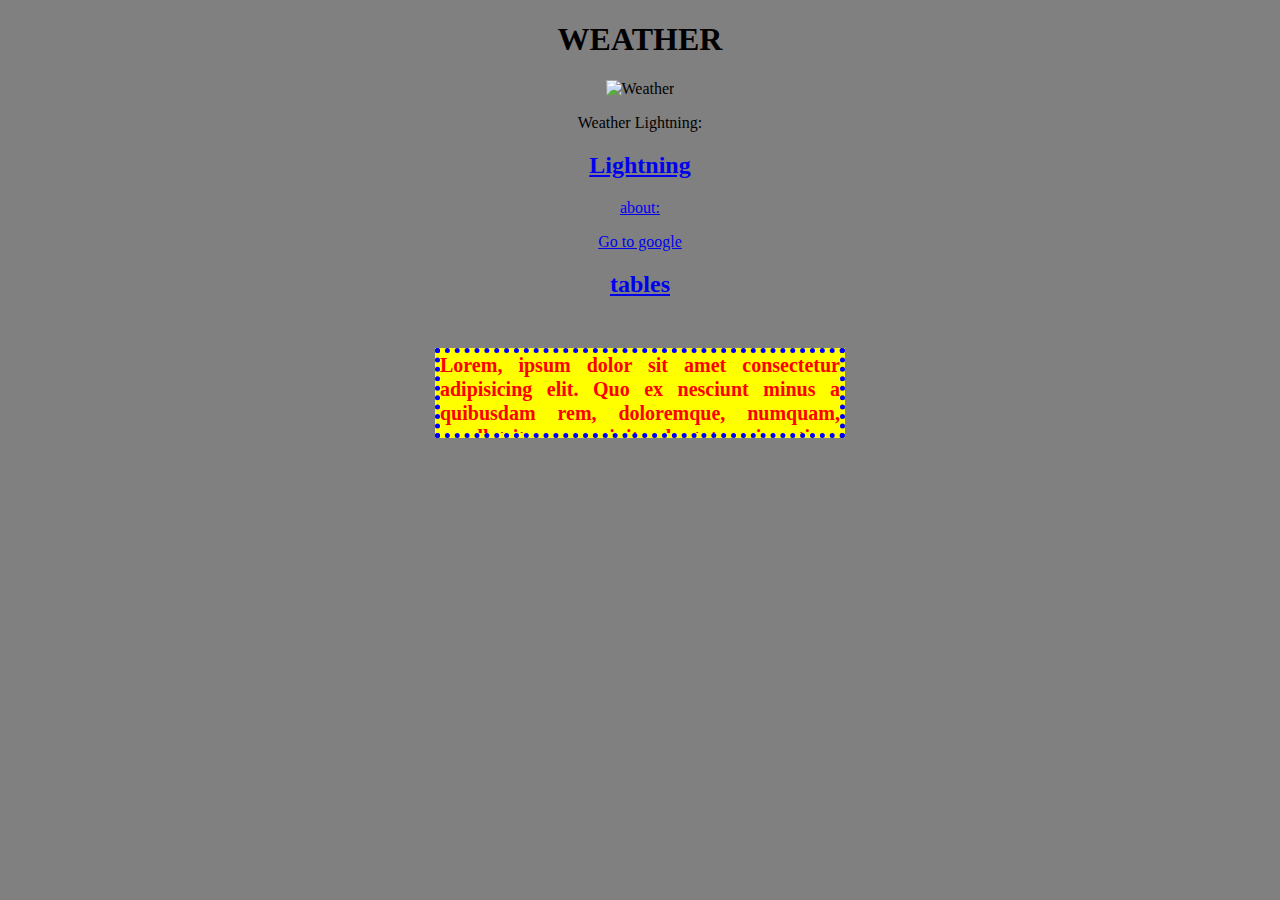
==== Index.html @ 021754e7 "4 commit" ====
<!DOCTYPE html>
<html lang="en">

<head>
  <meta charset="UTF-8">
  <title>WEATHER</title>
  <link rel="stylesheet" href="css/styles.css">
  <style>
    /*
    text
  */
  </style>
</head>
<body>

  <div style="width: 1200px; margin: 0 auto; text-align: center;">
    <h1>WEATHER</h1>
    <img src="imagies/Weather.jpg" width="640" height="360" alt="Weather">

    <p>Weather Lightning:</p>
    <h2><a href="weathers/lightning.html">Lightning</a></h2>

    <p><a href="pages/about.html">about: </a></p>

    <a href="https://google.com" target="blank"> Go to google </a>

    <h2><a href="./pages/table.html">tables</a></h2>
  </div>

<div style="color: red; background: yellow; font-size: 20px; text-align: justify; line-height: 24px;
font-weight: 900; width: 400px; height: 80px; overflow: hidden; border: 5px dotted blue; margin: 50px auto;">
Lorem, ipsum dolor sit amet consectetur adipisicing elit. Quo ex nesciunt minus a quibusdam rem,
doloremque, numquam, repellat itaque suscipit
voluptate quia ratione tenetur tempore? Nemo, facere! Voluptatibus, similique vitae?
<span style="color: blue; font-weight: 400;">consectetur</span>
</div>

</body>

</html>
---- css/styles.css ----
body{
    background: gray;
}
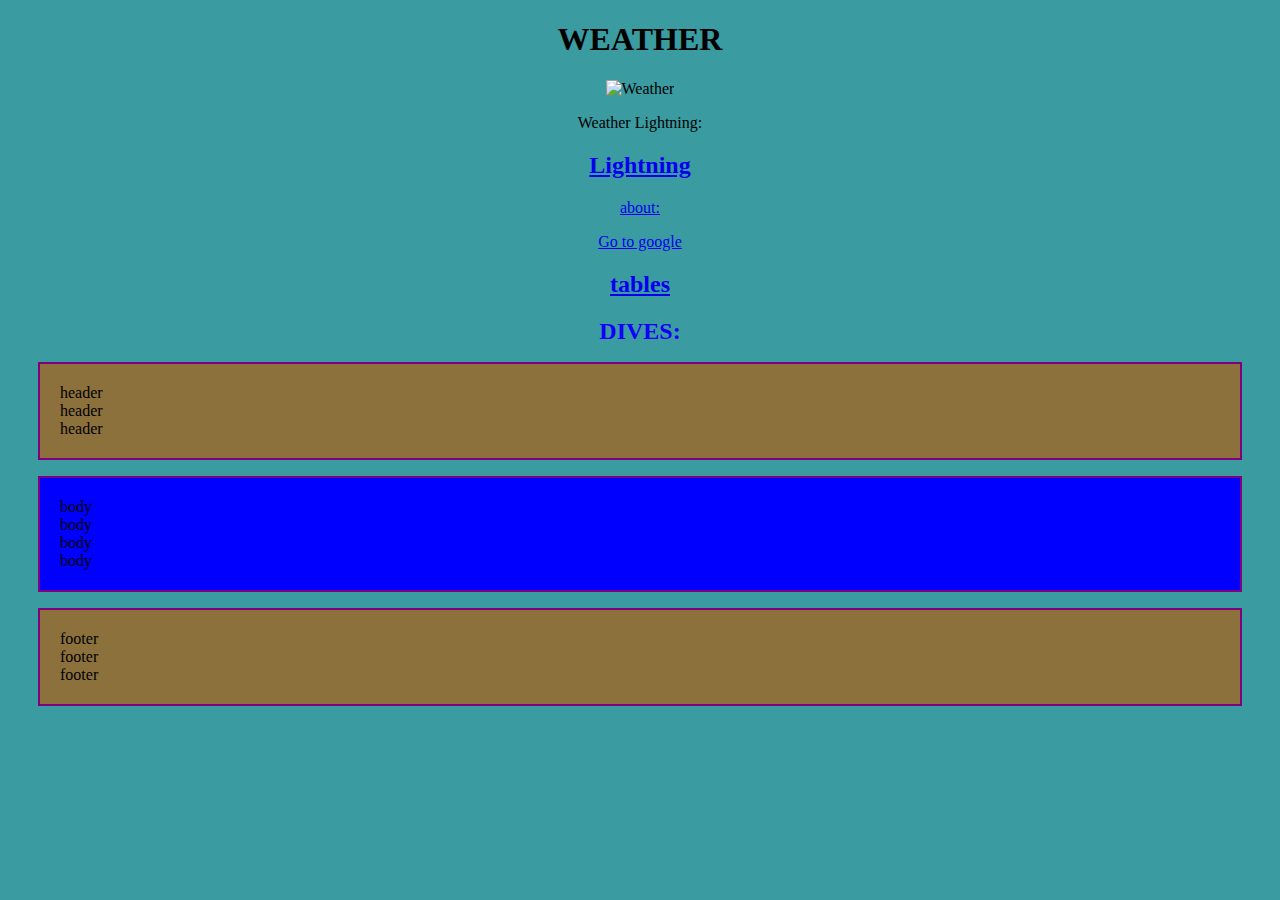
==== commit 2d116d25: "6 add css & add css commit" ====
--- a/Index.html
+++ b/Index.html
@@ -11,12 +11,12 @@
   */
   </style>
 </head>
+
 <body>
 
   <div style="width: 1200px; margin: 0 auto; text-align: center;">
     <h1>WEATHER</h1>
     <img src="imagies/Weather.jpg" width="640" height="360" alt="Weather">
-
     <p>Weather Lightning:</p>
     <h2><a href="weathers/lightning.html">Lightning</a></h2>
 
@@ -27,13 +27,27 @@
     <h2><a href="./pages/table.html">tables</a></h2>
   </div>
 
-<div style="color: red; background: yellow; font-size: 20px; text-align: justify; line-height: 24px;
-font-weight: 900; width: 400px; height: 80px; overflow: hidden; border: 5px dotted blue; margin: 50px auto;">
-Lorem, ipsum dolor sit amet consectetur adipisicing elit. Quo ex nesciunt minus a quibusdam rem,
-doloremque, numquam, repellat itaque suscipit
-voluptate quia ratione tenetur tempore? Nemo, facere! Voluptatibus, similique vitae?
-<span style="color: blue; font-weight: 400;">consectetur</span>
-</div>
+<h2 style="color: rgb(17, 0, 250); text-align: center;">DIVES:</h2>
+  <div class="container">
+
+    <div class="header">
+      <div>header</div>
+      <div>header</div>
+      <div>header</div>
+    </div>
+    <div class="body">
+      <div>body</div>
+      <div>body</div>
+      <div>body</div>
+      <div>body</div>
+    </div>
+    <div class="footer">
+      <div>footer</div>
+      <div>footer</div>
+      <div>footer</div>
+    </div>
+
+  </div>
 
 </body>
 
--- a/css/styles.css
+++ b/css/styles.css
@@ -1,3 +1,54 @@
-body{
-    background: gray;
+body {
+    background: rgb(58, 155, 161);
+}
+
+table,
+th,
+td {
+    border-collapse: separate;
+    border: 2px solid rgb(0, 0, 0);
+
+}
+
+.lightning {
+    color: rgb(82, 33, 197);
+    width: 1200px;
+    margin: 0 auto;
+    text-align: center
+}
+
+.about {
+    text-align: center;
+    margin: 0 auto;
+    font-size: 25px;
+}
+
+.table {
+    width: 400px; 
+    margin: 0 auto;
+}
+
+.container {
+    width: 1200px;
+    margin: 0 auto;
+}
+
+.header,
+.body,
+.footer {
+    padding: 20px;
+    margin: 0 0 20px;
+    outline: 2px solid purple;
+}
+
+.container>div {
+    background: rgb(141, 113, 60);
+}
+
+.header+.body {
+    background: blue;
+}
+
+.table tr + tr {
+background: aqua;
 }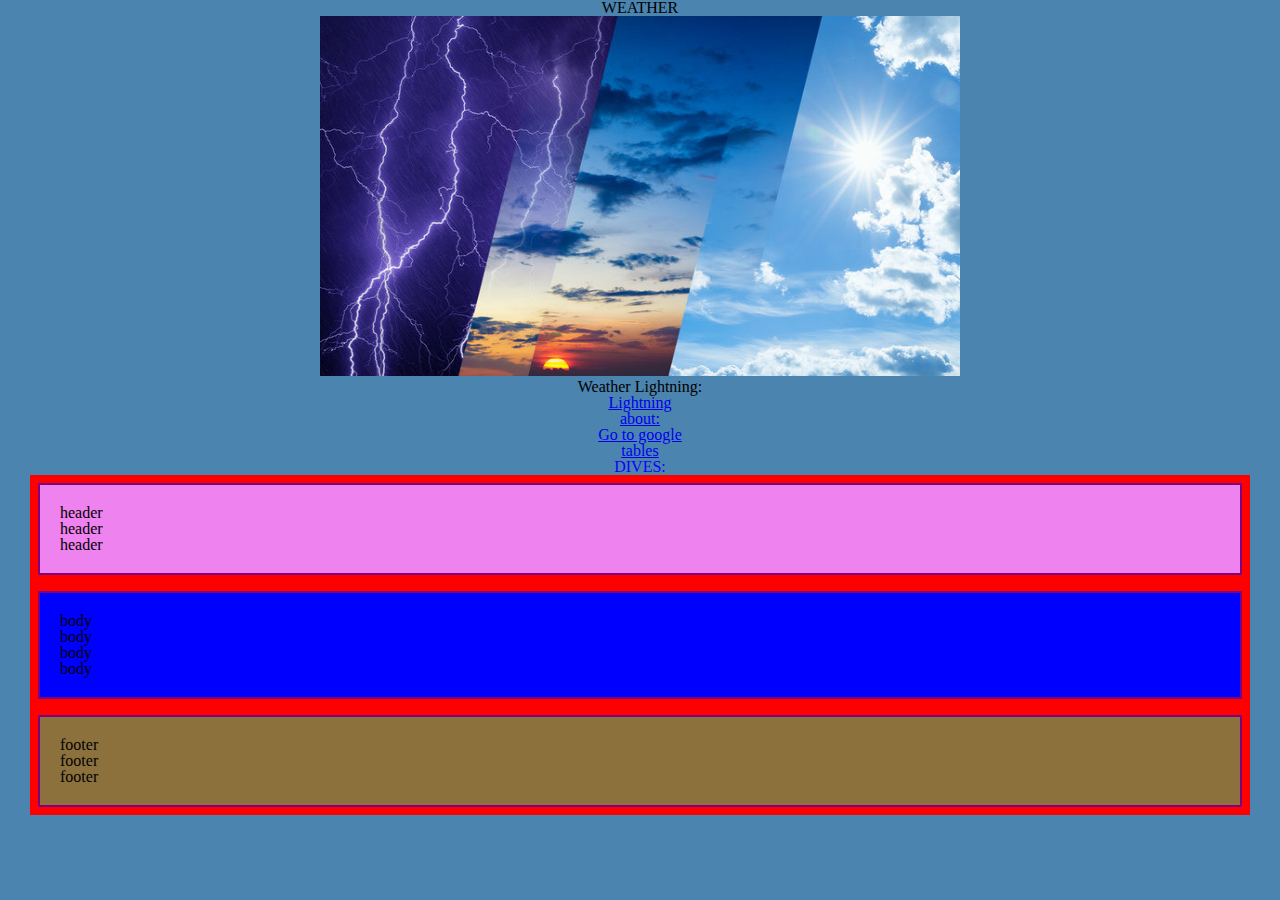
==== commit bf097959: "7 add css & add css reset commit" ====
--- a/Index.html
+++ b/Index.html
@@ -6,17 +6,14 @@
   <title>WEATHER</title>
   <link rel="stylesheet" href="css/styles.css">
   <style>
-    /*
-    text
-  */
   </style>
 </head>
 
 <body>
 
-  <div style="width: 1200px; margin: 0 auto; text-align: center;">
+  <div class="weather">
     <h1>WEATHER</h1>
-    <img src="imagies/Weather.jpg" width="640" height="360" alt="Weather">
+    <img src="images/Weather.jpg" width="640" height="360" alt="Weather">
     <p>Weather Lightning:</p>
     <h2><a href="weathers/lightning.html">Lightning</a></h2>
 
@@ -27,10 +24,10 @@
     <h2><a href="./pages/table.html">tables</a></h2>
   </div>
 
-<h2 style="color: rgb(17, 0, 250); text-align: center;">DIVES:</h2>
-  <div class="container">
+  <h2 style="color: rgb(17, 0, 250); text-align: center;">DIVES:</h2>
+  <div style="background: red;" class="container1 container ">
 
-    <div class="header">
+    <div class="header" id="header">
       <div>header</div>
       <div>header</div>
       <div>header</div>
@@ -46,9 +43,7 @@
       <div>footer</div>
       <div>footer</div>
     </div>
-
   </div>
-
 </body>
 
 </html>--- a/css/styles.css
+++ b/css/styles.css
@@ -1,5 +1,9 @@
+@import url('reset.css');
+
+
+
 body {
-    background: rgb(58, 155, 161);
+    background: rgb(75, 132, 175);
 }
 
 table,
@@ -8,6 +12,16 @@
     border-collapse: separate;
     border: 2px solid rgb(0, 0, 0);
 
+}
+
+#header {
+    background: violet;
+}
+
+.weather {
+    width: 1200px;
+    margin: 0 auto;
+    text-align: center;
 }
 
 .lightning {
@@ -24,13 +38,19 @@
 }
 
 .table {
-    width: 400px; 
+    width: 400px;
     margin: 0 auto;
 }
 
 .container {
     width: 1200px;
     margin: 0 auto;
+    background: blueviolet;
+    padding: 10px;
+}
+
+.container1 {
+    background: black;
 }
 
 .header,
@@ -41,6 +61,10 @@
     outline: 2px solid purple;
 }
 
+.footer {
+    margin: 0;
+}
+
 .container>div {
     background: rgb(141, 113, 60);
 }
@@ -49,6 +73,6 @@
     background: blue;
 }
 
-.table tr + tr {
-background: aqua;
+.table tr+tr {
+    background: aqua;
 }